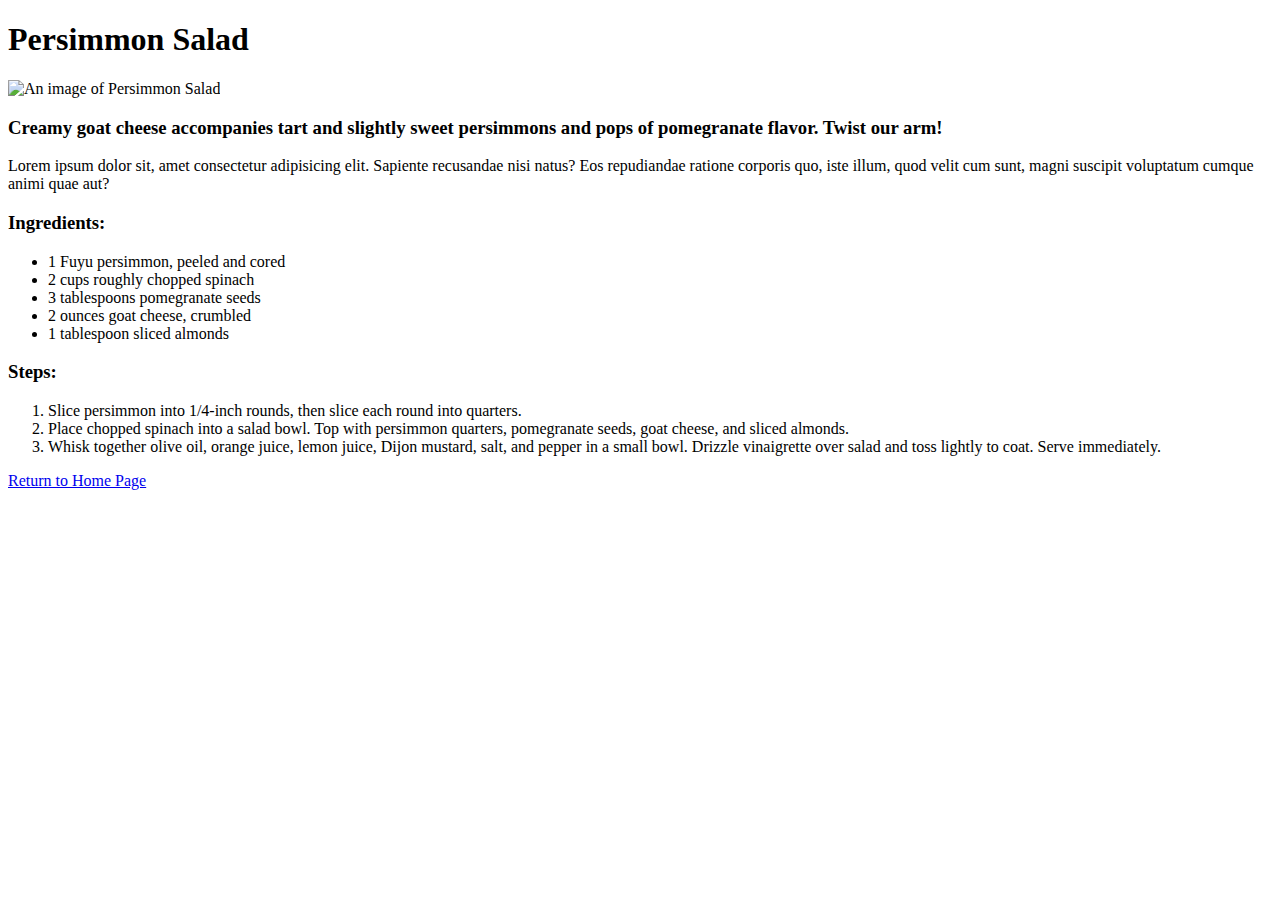
==== recipes/persimmon_salad.html @ ce35da02 "updated recipes" ====
<!DOCTYPE html>
<html lang="en">
<head>
    <meta charset="UTF-8">
    <meta http-equiv="X-UA-Compatible" content="IE=edge">
    <meta name="viewport" content="width=device-width, initial-scale=1.0">
    <title>Persimmon Salad</title>
</head>
<body>
    <h1>Persimmon Salad</h1>
    <img src="https://www.allrecipes.com/thmb/zLA8M0XxL5itSvOSTCNFEYdlpTA=/600x0/filters:no_upscale():max_bytes(150000):strip_icc():format(webp)/7247725_spinach-and-persimmon-salad-with-goat-cheese-and-pomegranate_photo-by-kims-cooking-now-1daf82077dd1438d9f99c644cc5e838f.jpg" alt="An image of Persimmon Salad" width="200px">

    <h3>Creamy goat cheese accompanies tart and slightly sweet persimmons and pops of pomegranate flavor. Twist our arm!</h3>

    <p>Lorem ipsum dolor sit, amet consectetur adipisicing elit. Sapiente recusandae nisi natus? Eos repudiandae ratione corporis quo, iste illum, quod velit cum sunt, magni suscipit voluptatum cumque animi quae aut?</p>

    <h3>Ingredients:</h3>
    <ul>
        <li>1 Fuyu persimmon, peeled and cored</li>
        <li>2 cups roughly chopped spinach</li>
        <li>3 tablespoons pomegranate seeds</li>
        <li>2 ounces goat cheese, crumbled</li>
        <li>1 tablespoon sliced almonds</li>
    </ul>

    <h3>Steps:</h3>
    <ol>
        <li>Slice persimmon into 1/4-inch rounds, then slice each round into quarters.</li>
        <li>Place chopped spinach into a salad bowl. Top with persimmon quarters, pomegranate seeds, goat cheese, and sliced almonds.

        </li>
        <li>Whisk together olive oil, orange juice, lemon juice, Dijon mustard, salt, and pepper in a small bowl. Drizzle vinaigrette over salad and toss lightly to coat. Serve immediately.</li>
    </ol>
    <a href="/index.html">Return to Home Page</a>
<br>
<br>
</body>
</html>
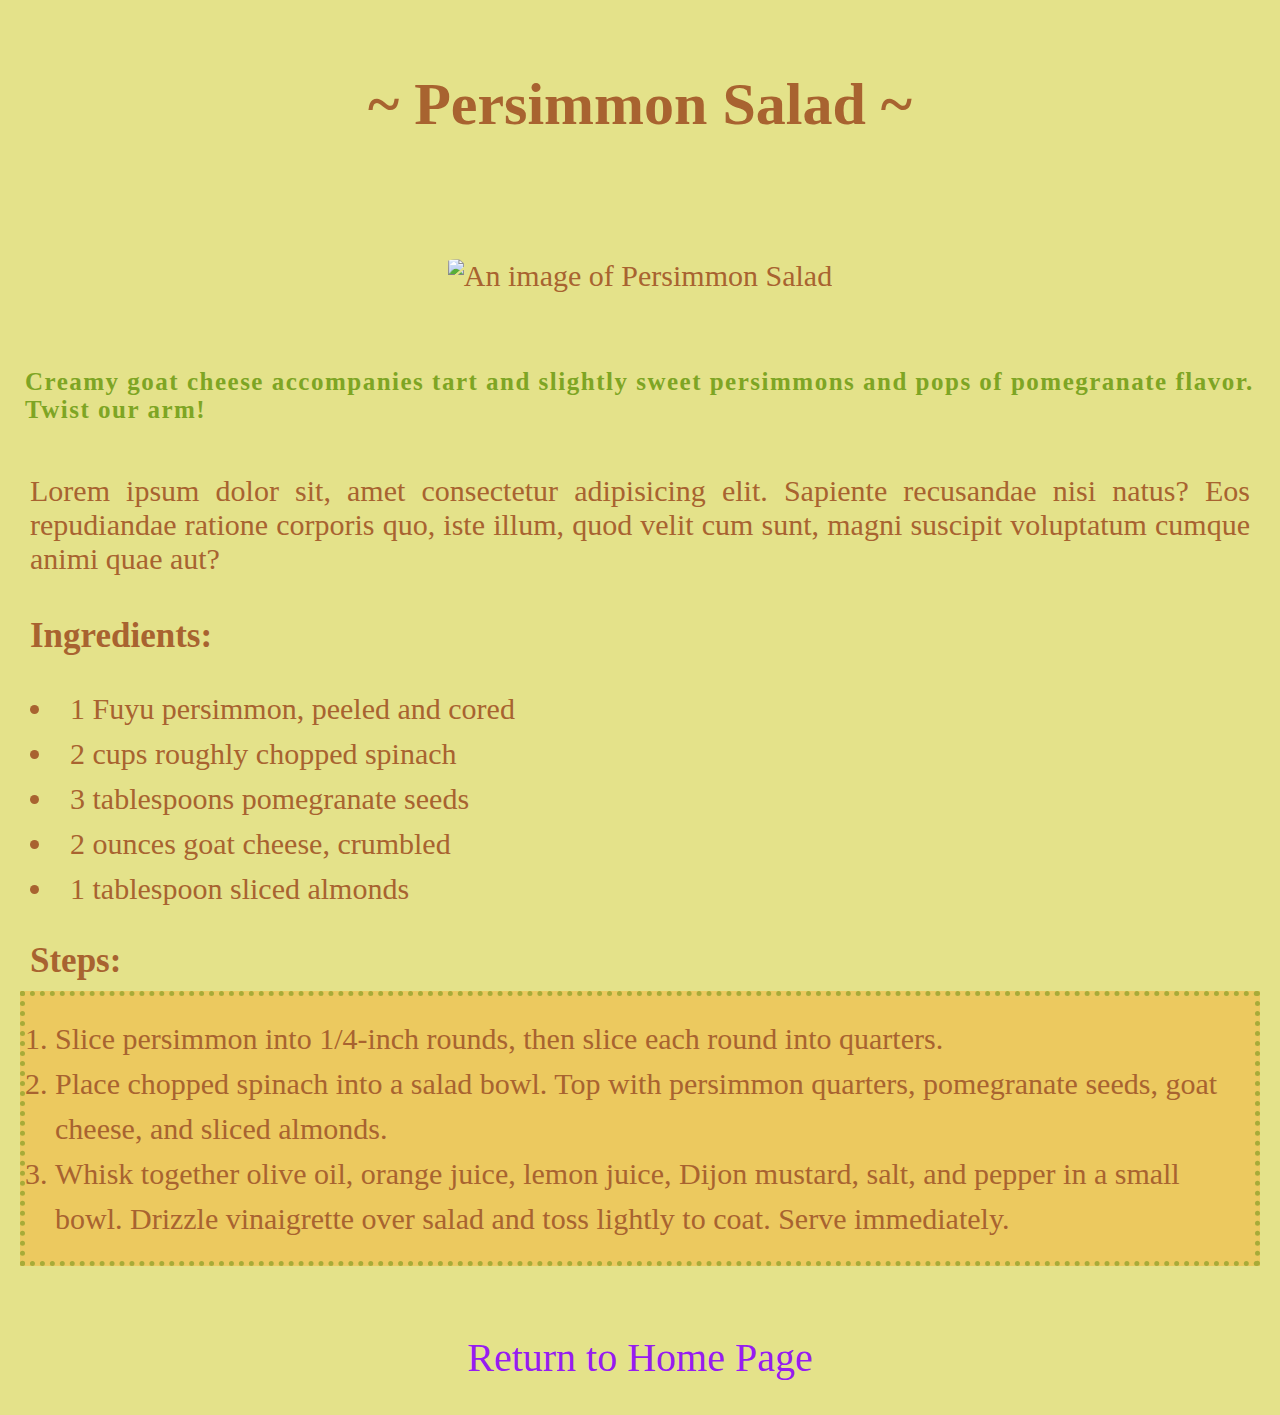
==== commit ce0061d6: "updated styling" ====
--- a/recipes/persimmon_salad.html
+++ b/recipes/persimmon_salad.html
@@ -5,17 +5,18 @@
     <meta http-equiv="X-UA-Compatible" content="IE=edge">
     <meta name="viewport" content="width=device-width, initial-scale=1.0">
     <title>Persimmon Salad</title>
+    <link rel="stylesheet" href="/style.css" type="text/css">
 </head>
 <body>
-    <h1>Persimmon Salad</h1>
-    <img src="https://www.allrecipes.com/thmb/zLA8M0XxL5itSvOSTCNFEYdlpTA=/600x0/filters:no_upscale():max_bytes(150000):strip_icc():format(webp)/7247725_spinach-and-persimmon-salad-with-goat-cheese-and-pomegranate_photo-by-kims-cooking-now-1daf82077dd1438d9f99c644cc5e838f.jpg" alt="An image of Persimmon Salad" width="200px">
+    <h1>~ Persimmon Salad ~</h1>
+    <img src="https://www.allrecipes.com/thmb/zLA8M0XxL5itSvOSTCNFEYdlpTA=/600x0/filters:no_upscale():max_bytes(150000):strip_icc():format(webp)/7247725_spinach-and-persimmon-salad-with-goat-cheese-and-pomegranate_photo-by-kims-cooking-now-1daf82077dd1438d9f99c644cc5e838f.jpg" alt="An image of Persimmon Salad">
 
-    <h3>Creamy goat cheese accompanies tart and slightly sweet persimmons and pops of pomegranate flavor. Twist our arm!</h3>
+    <h3 class="salad_description">Creamy goat cheese accompanies tart and slightly sweet persimmons and pops of pomegranate flavor. Twist our arm!</h3>
 
     <p>Lorem ipsum dolor sit, amet consectetur adipisicing elit. Sapiente recusandae nisi natus? Eos repudiandae ratione corporis quo, iste illum, quod velit cum sunt, magni suscipit voluptatum cumque animi quae aut?</p>
 
     <h3>Ingredients:</h3>
-    <ul>
+    <ul class="ingredients">
         <li>1 Fuyu persimmon, peeled and cored</li>
         <li>2 cups roughly chopped spinach</li>
         <li>3 tablespoons pomegranate seeds</li>
@@ -23,7 +24,7 @@
         <li>1 tablespoon sliced almonds</li>
     </ul>
 
-    <h3>Steps:</h3>
+    <h3 class="steps">Steps:</h3>
     <ol>
         <li>Slice persimmon into 1/4-inch rounds, then slice each round into quarters.</li>
         <li>Place chopped spinach into a salad bowl. Top with persimmon quarters, pomegranate seeds, goat cheese, and sliced almonds.
@@ -31,8 +32,10 @@
         </li>
         <li>Whisk together olive oil, orange juice, lemon juice, Dijon mustard, salt, and pepper in a small bowl. Drizzle vinaigrette over salad and toss lightly to coat. Serve immediately.</li>
     </ol>
+    <br>
+    <br>
     <a href="/index.html">Return to Home Page</a>
 <br>
 <br>
 </body>
-</html>
+</html>--- a/style.css
+++ b/style.css
@@ -0,0 +1,119 @@
+*
+{
+    margin: 0px;
+    padding: 0px;
+}
+
+body
+{
+    color: #A86330;
+    background-color: #E4E28A;
+    font-size: 30px;
+    text-align: center;
+    font-family:'Courier New' sans-serif, Courier, monospace;
+}
+
+ul
+{    
+    text-align: left;
+    padding: 20px 30px;
+    display: flex;
+    justify-content: space-around;
+    list-style: none;
+    margin: 30px;
+}
+a
+{
+    text-decoration: none;
+    font-weight: 500;
+    font-size: 40px;
+    color: rgba(140, 0, 255, 0.9);
+}
+
+h1
+{
+    margin: 70px 50px;
+}
+
+img 
+{
+    border-radius: 6%;
+    margin: 50px;
+    height: auto;
+    width: 600px;
+}
+
+.salad_description
+{
+    color:#7EA524;
+    font-size: 25px;
+    text-align: left;
+    letter-spacing: 1.5px;
+    font-family: Georgia;
+    padding: 10px;
+    margin: 15px;
+
+}
+
+p
+{
+    font-size: 30px;
+    margin-bottom: 30px;
+    text-align: justify;
+    margin: 40px 30px;
+}
+
+h3{
+    font-size: 35px;
+    text-align: left;
+    margin: 10px 30px;
+}
+
+.ingredients
+{
+    display: block;
+    list-style: inside;
+    font-size: 30px;
+    line-height: 1.5;
+    margin: 0px;
+}
+
+ol
+{
+    text-align: left;
+    padding: 20px 30px;
+    display: block;
+    justify-content: space-around;
+    font-size: 30px;
+    margin: 0px 20px;
+    line-height: 1.5;
+    border: dotted rgba(68, 128, 0, 0.4) 5px;
+    background: rgba(255, 145, 0, 0.308);
+}
+
+div .images
+{
+    display: flex-box;
+    justify-content: space-between;
+    padding-left: auto; 
+    padding-right: auto;
+    margin: 5px 165px;
+    align-self: center;
+    border-radius: 50%;
+    height: auto;
+    width: 320px;
+    animation: animate 20s linear infinite;
+}
+@keyframes animate
+{
+    0%
+    {
+        transform: rotate(0deg);
+    }
+    100%
+    {
+        transform: rotate(360deg);
+    }
+
+}
+
